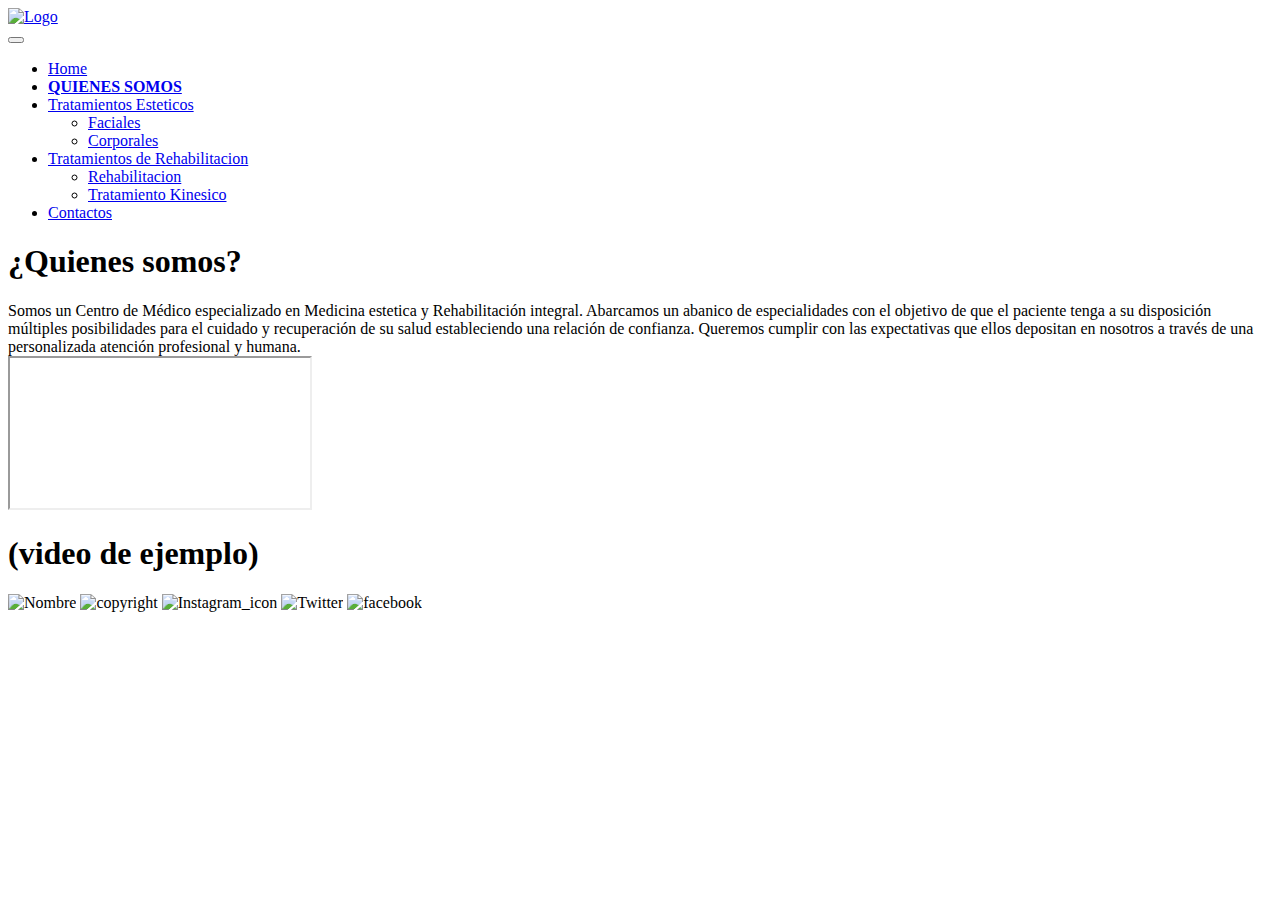
==== quienes_somos.html @ a43c5250 "cree un archivo nuevo" ====
<!DOCTYPE html>
<html lang="en">
<head>
    <meta charset="UTF-8">
    <meta http-equiv="X-UA-Compatible" content="IE=edge">
    <meta name="viewport" content="width=device-width, initial-scale=1.0">
    <link rel="stylesheet" href="https://cdnjs.cloudflare.com/ajax/libs/animate.css/4.1.1/animate.min.css"/>
    <link href="https://cdn.jsdelivr.net/npm/bootstrap@5.0.2/dist/css/bootstrap.min.css" rel="stylesheet" integrity="sha384-EVSTQN3/azprG1Anm3QDgpJLIm9Nao0Yz1ztcQTwFspd3yD65VohhpuuCOmLASjC" crossorigin="anonymous">
    <link rel="stylesheet" href="estilos/index.css"/>
    <meta name="description" content="Introduccion de quienes somos y a que nos dedicamos">
    <meta name="keywords"  content="KINESIOLOGIA, ESTETICA, REHABILITACION, TRATAMIENTOS, RESISTENCIA">
    <title>Quienes Somos?</title>

</head>
<body> 
  <main class="fondo">
   <div class="quienes" >
     <header class="header sticky-top">
       <!-- <Logo>  -->
       <a href="index.html" class="logoPagina">
        <img src="img/Logosssss.png" alt="Logo" width="85">
       </a>
       <!-- <Barra de navegacion>  -->
       <nav class=" navbar-expand-lg navbar-light bg-light ">
        <div class="container-fluid nav-padre">
          <button class="navbar-toggler" type="button" data-bs-toggle="collapse" data-bs-target="#navbarScroll" aria-controls="navbarScroll" aria-expanded="false" aria-label="Toggle navigation">
           <span class="navbar-toggler-icon"></span>
          </button>
          <div class="collapse navbar-collapse" id="navbarScroll">
            <ul class="navbar-nav me-auto my-2 my-lg-0 navbar-nav-scroll" style="--bs-scroll-height: 100px;">
             <!-- <Home>  -->
             <li class="nav-item">
               <a class="nav-link active" aria-current="page" href="index.html">Home</a>
             </li>
             <!-- <Quienes somos>  -->                 
              <li class="nav-item">
               <a class="nav-link disabled fff" href="#" tabindex="-1" aria-disabled="true"><strong>QUIENES SOMOS</strong></a>
              </li>
              <!-- <Tratamientos Esteticos>  -->     
              <li class="nav-item dropdown">
                <a class="nav-link dropdown-toggle active" href="#" id="navbarScrollingDropdown" role="button" data-bs-toggle="dropdown" aria-expanded="false">
                 Tratamientos Esteticos
                </a>
                <ul class="dropdown-menu" aria-labelledby="navbarScrollingDropdown">
                 <li><a class="dropdown-item" href="faciales.html">Faciales</a></li>
                 <li><a class="dropdown-item" href="corporales.html">Corporales</a></li>
               </ul>
              </li>
             <!-- <Tratamientos de Rehabilitacion>  --> 
              <li class="nav-item dropdown">
               <a class="nav-link dropdown-toggle active" href="#" id="navbarScrollingDropdown" role="button" data-bs-toggle="dropdown" aria-expanded="false">
                 Tratamientos de Rehabilitacion
               </a>
               <ul class="dropdown-menu" aria-labelledby="navbarScrollingDropdown">
                 <li><a class="dropdown-item" href="rehabilitacion.html">Rehabilitacion</a></li>
                 <li><a class="dropdown-item" href="kinesico.html">Tratamiento Kinesico</a></li>
                </ul>
             </li>
             <!-- <Contactos>  --> 
             <li class="nav-item">
               <a class="nav-link active" aria-current="page" href="contactos.html">Contactos</a>
             </li>
                  
            </ul>
          </div>
        </div>
      </nav>
   </header>
    
    <!-- <Contenido de la pagina>  --> 
    <div class="escrito animate__animated animate__fadeInDown fotito">
      <h1>¿Quienes somos?</h1>
      <h7>Somos un Centro de Médico especializado en Medicina estetica y Rehabilitación integral.</h7> 
      <h7>Abarcamos un abanico de especialidades con el objetivo de que el paciente tenga a su disposición múltiples posibilidades para el cuidado y recuperación de su salud
    estableciendo una relación de confianza.</h7> 
      <h7>Queremos cumplir con las expectativas que ellos depositan en nosotros a través de una personalizada atención profesional y humana.</h7>           
    </div>      
   <div class="video animate__animated animate__backInRight videito">
      <iframe src="https://www.youtube.com/embed/T_t7nE0ow94" title="Centrodekinesiologia" frameborder="4"   ></iframe>
      <h1 > (video de ejemplo)</h1>
    </div>
  </main>
  <!-- <Footer>  --> 

  <div class="footer">
    <footer>
     <img src="img/nombre .png" alt="Nombre" width="190">
     <img src="img/copyright.png" alt="copyright" width="75">
     <img src="img/Instagram_icon.png" alt="Instagram_icon" width="25">
     <img src="img/twitter-logo-2-1.png" alt="Twitter" width="30">
     <img src="img/facebook.png" alt="facebook" width="30">
    </footer>
 </div>
</div>
<script src="https://cdn.jsdelivr.net/npm/bootstrap@5.0.2/dist/js/bootstrap.bundle.min.js" integrity="sha384-MrcW6ZMFYlzcLA8Nl+NtUVF0sA7MsXsP1UyJoMp4YLEuNSfAP+JcXn/tWtIaxVXM" crossorigin="anonymous"></script>
</body> 

 </html>
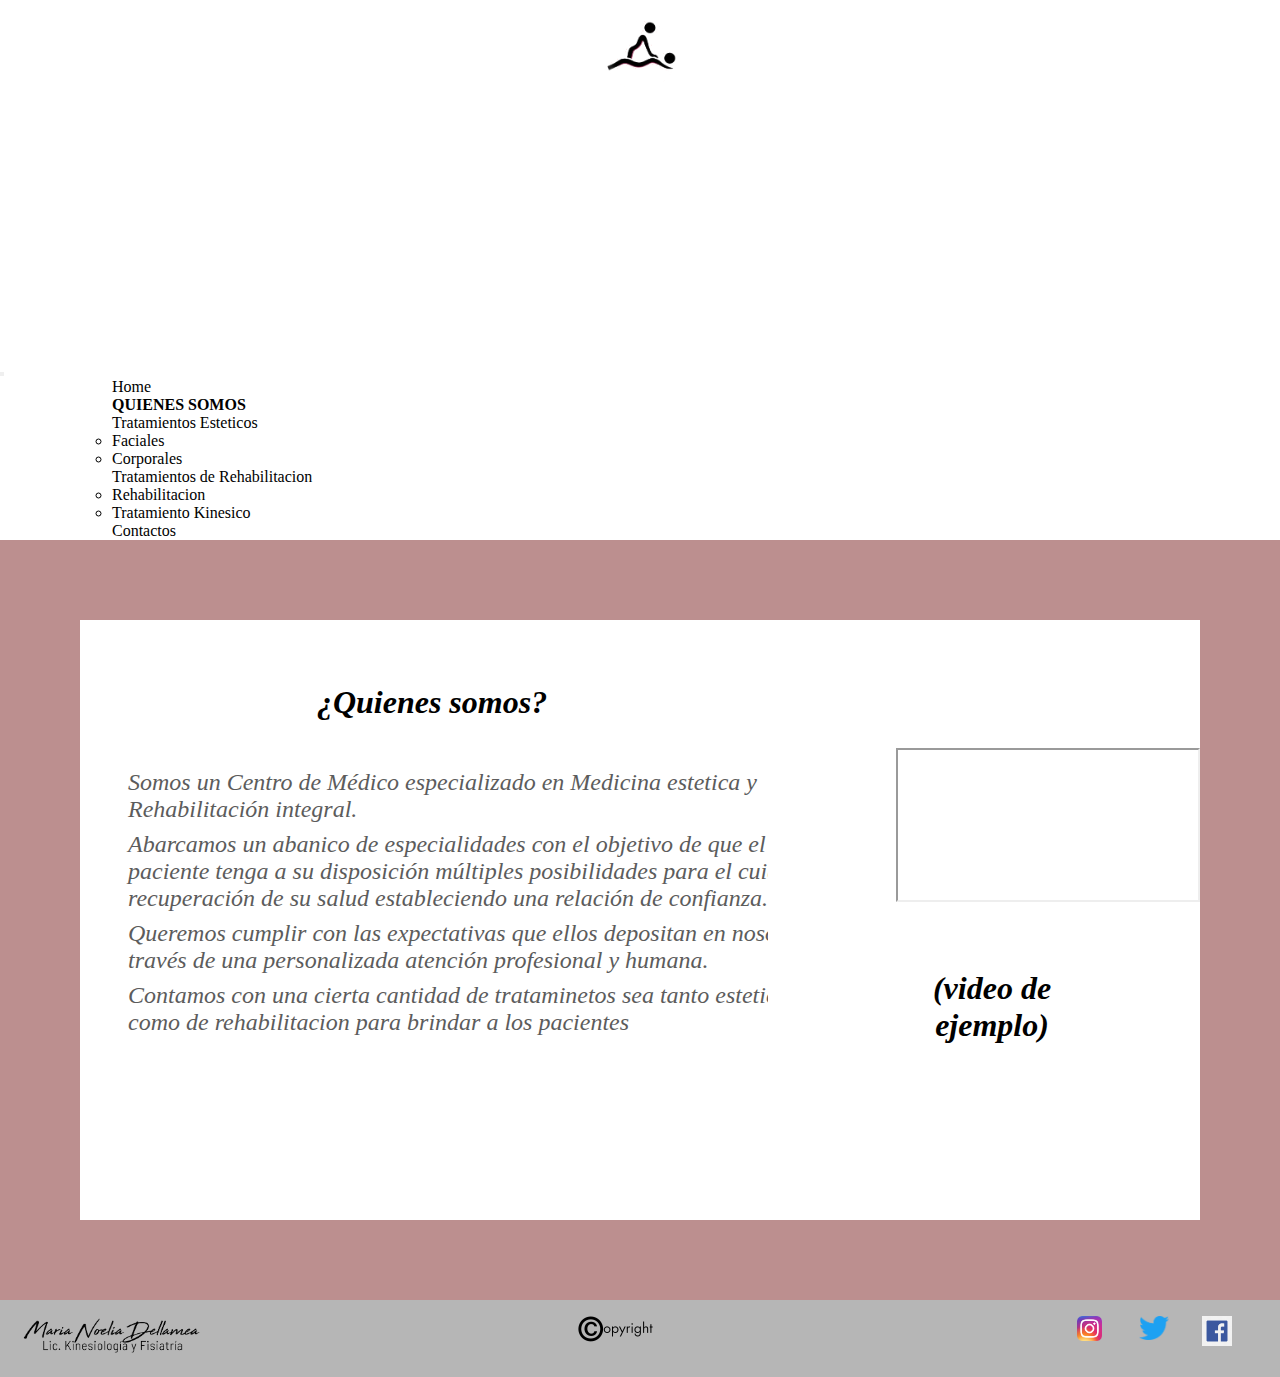
==== commit 3d6fb01a: "Update quienes_somos.html" ====
--- a/quienes_somos.html
+++ b/quienes_somos.html
@@ -74,6 +74,7 @@
       <h7>Abarcamos un abanico de especialidades con el objetivo de que el paciente tenga a su disposición múltiples posibilidades para el cuidado y recuperación de su salud
     estableciendo una relación de confianza.</h7> 
       <h7>Queremos cumplir con las expectativas que ellos depositan en nosotros a través de una personalizada atención profesional y humana.</h7>           
+       <h7>Contamos con una cierta cantidad de trataminetos sea tanto esteticos como de rehabilitacion para brindar a los pacientes</h7>
     </div>      
    <div class="video animate__animated animate__backInRight videito">
       <iframe src="https://www.youtube.com/embed/T_t7nE0ow94" title="Centrodekinesiologia" frameborder="4"   ></iframe>
@@ -95,4 +96,4 @@
 <script src="https://cdn.jsdelivr.net/npm/bootstrap@5.0.2/dist/js/bootstrap.bundle.min.js" integrity="sha384-MrcW6ZMFYlzcLA8Nl+NtUVF0sA7MsXsP1UyJoMp4YLEuNSfAP+JcXn/tWtIaxVXM" crossorigin="anonymous"></script>
 </body> 
 
- </html>+ </html>
--- a/estilos/index.css
+++ b/estilos/index.css
@@ -0,0 +1,348 @@
+
+/* parte general para todas las secciones */
+
+html{
+  font-size: 100%;
+}
+
+*{
+  margin: 0;
+  padding:0;
+}
+
+
+
+#carouselExampleIndicators img{
+  object-fit: cover;
+  height: 70vh;
+}
+
+
+
+header{
+  grid-area:cabecera;
+  display: grid;
+  grid-template-rows: 2fr 1fr;
+  grid-template-areas:  
+  "logo"
+  "menu";
+  background-color: white;
+  width: 100%;
+}
+.logoPagina{
+  grid-area: logo;
+ display: grid;
+ grid-template-rows: 1fr;
+ justify-self: center;
+ padding-top: 1rem;
+}
+
+
+
+ 
+.nav-item{
+  padding-left: 7rem;
+}
+
+.reboa{
+  padding-top: 2rem;
+}
+
+.card{
+  margin-left:10rem ;
+  border-radius: 3rem;
+  margin-bottom: 3rem;
+}
+
+.fondo{
+
+ background-color: rosybrown;
+ 
+}
+
+.atras{
+  background-image:  url(https://st.depositphotos.com/1746419/1324/v/600/depositphotos_13248197-stock-illustration-classic-wallpaper-in-pink.jpg);
+}
+
+
+
+footer{
+  grid-area: pie;
+  display: grid;
+  grid-template-columns: 45% 40% 5% 5% 5% ;
+  padding: 1rem;
+  background-color: rgb(182, 182, 182);
+}
+
+
+
+/* Seccion INICIO */
+
+h6{
+  margin-top: 2rem;
+  font-size: 1.5rem;
+  text-align: center;
+  font-style: oblique;
+
+}
+
+h1{
+  padding-left: 1rem;
+  padding-top: 2em;
+  font-style: oblique;
+  padding-bottom: 3rem;
+  text-align: center;
+}
+
+.obras{
+  display: grid;
+  grid-template-columns: 0.5fr 0.5fr 0.5fr;
+  grid-template-rows: 30% 30% 30%;
+  justify-items: center;
+  row-gap: 2rem;
+  padding-bottom: 10rem;
+}
+
+
+.sociales:hover{
+  margin-top: 1rem;
+  transition: 0.5s;
+  transform: scale(2);
+  
+}
+
+
+.sociales{
+  margin-left: 8rem;
+  margin-bottom: 60px;
+  width: 150px;
+  height: 130px;
+  padding:0.5rem ;
+  border-radius: 45%;
+  background-color: white;
+}
+
+
+
+.cantidad:hover{
+
+  transition: 0.5s;
+  transform: scale(1.5);
+}
+
+
+
+.gaga{
+  padding-bottom: 2rem;
+}
+
+
+
+/*Seccion QUIENES SOMOS  */
+
+.quienes{
+  display: grid;
+  grid-template-columns: 60% 40%;
+  grid-template-rows: 0.3fr 1fr ;
+  grid-template-areas:
+  "header header"
+  "escrito video";
+}
+
+
+.header{
+  grid-area: header;
+  
+}
+
+.escrito{
+  grid-area: escrito;
+}
+
+.video{
+  grid-area: video;
+  padding: 8rem;
+  
+}
+
+
+
+h2{
+  color:black;
+  font-weight: bolder;
+  font-style: oblique;
+  padding:2rem;
+  padding-top: 4rem;
+}
+
+
+h7{
+  display: block;
+  margin-left: 3rem;
+  font-style: oblique;
+  margin-bottom: 0.5rem;
+  color:black;
+  font-size: 1.5em;
+  width: 45rem;
+  color: rgb(92, 92, 92);
+}
+
+/* Seccion TRATAMIENTOS */
+
+.tratamientos{
+  display: grid;
+  grid-template-rows: 0.5 2fr 4fr 0.5fr;
+  grid-template-areas: 
+  "cabecera"
+  "posibilidades"
+  "particular"
+  "pie";
+}
+
+.fotito{
+  margin-left: 5rem;
+  margin-top: 5rem;
+  margin-bottom: 5rem;
+  background-color: white;
+}
+
+.videito{
+  margin-right: 5rem;
+  margin-top: 5rem;
+  margin-bottom: 5rem;
+  background-color: white;
+}
+
+
+.fotos{
+ 
+ border-style: groove;
+  border-radius: 2rem;
+  margin-top: 0.5rem;
+  width: 265px;
+  height: 150px;
+}
+
+.partesTratamientos{
+  grid-area: posibilidades;
+  display: grid;
+  grid-template-columns: 50% 50% ;
+  background-image: url(https://st.depositphotos.com/1746419/1324/v/600/depositphotos_13248197-stock-illustration-classic-wallpaper-in-pink.jpg);
+  justify-items: center;
+  margin-top: 150px;
+  padding-bottom: 17rem;
+}
+
+.particular {
+  grid-area: particular;
+  display: grid;
+  grid-template-columns: 80% 20%;
+  background-size: 8rem;
+  background-image: url(https://st.depositphotos.com/1746419/1324/v/600/depositphotos_13248197-stock-illustration-classic-wallpaper-in-pink.jpg);
+  padding-bottom: 6rem;
+}
+
+
+.estetico{
+  grid-column: 1/2;
+}
+
+.img{
+ grid-column: 2/2;
+ margin: 5rem;
+}
+
+.opciones{
+  font-size: 1.5rem;
+  padding-top: 10rem;
+  font-family: 'Montserrat', sans-serif;;
+  float:left;
+  display: inline; 
+  transition: all 2s;
+  width: max-content;
+  height: max-content;
+}
+
+
+.interior{
+  padding-top: 0.5rem;
+  padding-left: 2rem;
+  display: block;
+  font-family: 'Montserrat', sans-serif;;
+}
+
+h4{
+  padding-top: 5rem;
+  padding-left: 1rem;
+  padding-bottom: 1rem;
+  font-family:'Montserrat', sans-serif; 
+  font-weight: 900;
+  font-style: oblique;
+  text-transform: uppercase;
+  font-size: 1rem;
+}
+
+p{
+  padding-left: 2rem;
+  font-style: oblique;
+  color: black;
+  font-size: medium;
+  font-weight: 400; 
+}
+
+/* Seccion CONTACTOS */
+
+h8{
+  padding-left: 1rem;
+  padding-bottom: 8rem;
+  font-family:'Montserrat', sans-serif; 
+  font-weight: 900;
+  font-style: oblique;
+  text-transform: uppercase;
+  font-size: 1rem;
+}
+
+
+.input:focus{
+  width: 350px;
+  font-size: 24px;
+  transition: 2s;
+}
+
+a{
+  text-decoration: none;
+  color:black;
+}
+
+.principal{
+  size: 2rem;
+}
+
+.cuestionarioInformativo{
+  background-color: #bebebe;
+  margin-bottom: 1rem;
+  padding-left: 1rem;
+  padding-top: 1rem;
+  margin-top: 2rem;
+  border: 2px solid black;
+  width: 400px;
+  height: auto;
+}
+
+.mapa{
+  margin-left: 4rem;
+  margin-bottom: 3rem;
+}
+
+.borde{
+  border: rosybrown solid 2rem;
+}
+
+.mapa:hover{
+  transform: scale(2);
+  margin-bottom: 8rem;
+  margin-right: 8rem;
+}
+
+
+
